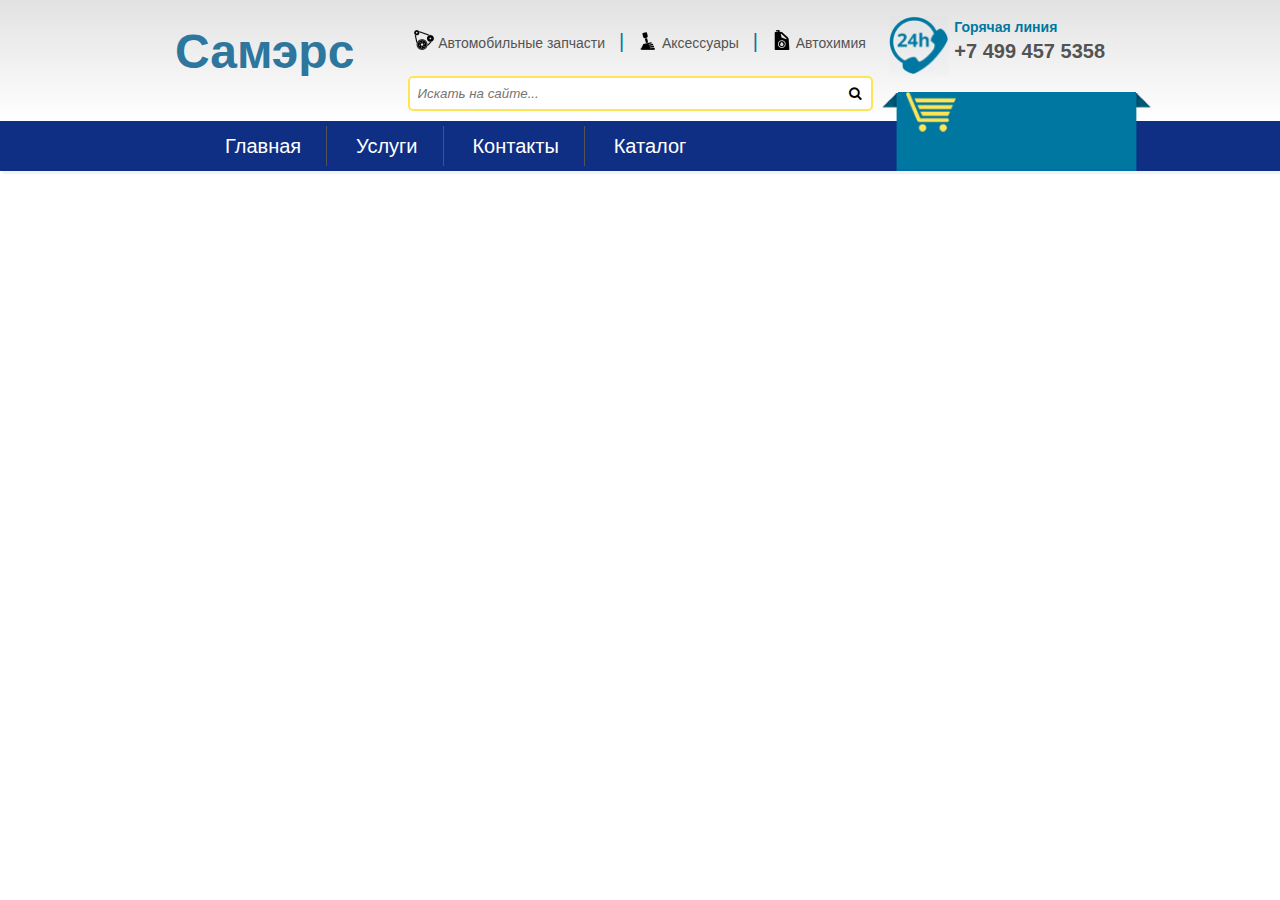
==== samers24/index.html @ 635528ec "sammers24 header" ====
<!DOCTYPE html>
<html lang="en">
<head>
    <meta charset="UTF-8">
    <meta name="viewport" content="width=device-width, initial-scale=1">
    <title>Samers 24 | Главная</title>
    <link rel="stylesheet" type="text/css" href="css/style.css">
    <link rel="stylesheet" type="text/css" href="css/font-awesome.min.css">

</head>
<body>

<div id="header">
    <div class="wrap-header">
        <div class="container">
            <div class="line-company">
                <div class="logo">Самэрс</div>

                <ul class="logo-icon">
                    <li>
                        <img src="image/icon-auto-parts.png">
                        <p>Автомобильные запчасти</p>
                    </li>

                    <li>
                        <img src="image/icon-auto-accessories.png">
                        <p>Аксессуары</p>
                    </li>

                    <li>
                        <img src="image/icon-auto-chemistry.png">
                        <p>Автохимия</p>
                    </li>
                </ul>

                <div class="hot-line">
                    <img src="image/icon-hot-line.png" class="icon-hot-line">
                    <div class="content-hot-line">
                        <div class="title-hot-line">Горячая линия</div>
                        <div class="phone-hot-line">+7 499 457 5358</div>
                    </div>
                </div>
            </div>
            <form action="" method="get" id="searchform">
                <input type="text" placeholder="Искать на сайте...">
                <button type="submit"><i class="fa fa-search"></i></button>
            </form>
            <div class="basket">
                <img src="image/icon-basket.png">
                <p class="total-price-goods"></p>
                <p class="total-count-goods"></p>
            </div>
        </div>
    </div>
    <div id="top-menu">
        <div class="container">
            <ul>
                <li><a href="#">Главная</a></li>
                <li><a href="#">Услуги</a></li>
                <li><a href="#">Контакты</a></li>
                <li><a href="#">Каталог</a></li>
            </ul>
        </div>
    </div>

</div>

<div class="container">

</div>

<div id="footer">

</div>

</body>
</html>
---- samers24/css/style.css ----
/*Common CSS Styles */

*, *:after, *:before {
    box-sizing: border-box;
    padding: 0;
    margin: 0;
    transition: .1s ease-in-out; /* transition */
}
ul {
    list-style: none;
}
a {
    text-decoration: none;
    outline: none;
}
img {
    display: block;
    width: 100%;
}
h1,h2,h3,h4,h5,h6 {
    font-family: 'Playfair Display';
    font-weight: normal;
    letter-spacing: 1px;
}
body {
    font-family: 'Open Sans', arial, sans-serif;
    font-size: 14px;
    line-height: 1;
    color: #535353;
    background: #ffffff;
}
/* Clear */
header:after, .container:after, footer:after, .widget-post-list li:after, #subscribe:after {
    content: "";
    display: table;
    clear: both;
}
/* Width grid */
.container {
    margin: 0 auto;
    width: 100%;
    max-width: 960px;
    padding: 0 15px;
}

/* Htader */
.wrap-header {
    background: #e2e2e2;
    background: linear-gradient(to top, #ffffff, #e2e2e2);
}

#header {
    width: 100%;
    box-shadow: 3px 3px 1px rgba(0,0,0,.05);
    margin-bottom: 30px;
    position: relative;
}
.line-company {
    overflow: hidden;
    padding-top: 10px;
}
.logo {
    font-size: 48px;
    color: #2d769d;
    float: left;
    margin: 18px 30px 0 0;
    font-weight: 600;
}
.logo-icon {
    float: left;
    margin-left: 30px;
}
.logo-icon li {
    display: inline-block;
}

.logo-icon li:nth-child(even):after {
    content: '|';
    margin-left: 10px;
    font-size: 20px;
    color: #0077a0;
}
.logo-icon li:nth-child(even):before {
    content: '|';
    margin-right: 10px;
    font-size: 20px;
    color: #0077a0;
}
.logo-icon li:nth-child(odd):first-child {
    margin-right: 10px;
}
.logo-icon li:nth-child(odd):last-child {
    margin-left: 10px;
}
.logo-icon img {
    width: 20px;
    display: inline-block;
    vertical-align: bottom;
    margin: 20px 0 0 0;
}
.logo-icon p {
    display: inline-block;
}
.hot-line {
    float: right;
}
.icon-hot-line {
    float: left;
    width: 60px;
    margin: 6px 0 0 0;
}
.content-hot-line {
    float: right;
    margin: 10px 0 0 5px;
}
.title-hot-line {
    color: #0077a0;
    font-weight: 600;
}
.phone-hot-line {
    margin-top: 7px;
    font-size: 20px;
    font-weight: 600;
}

/* Search form */
#searchform {
    clear: both;
    text-align: center;
    position: relative;
    margin: 0 0 10px 0;
}
#searchform input {
    width: 50%;
    font-style: italic;
    outline: none;
    color: #9e9e9c;
    padding: 8px;
    border: 2px solid #ffe555;
    -moz-border-radius: 5px;
    -webkit-border-radius: 5px;
    border-radius: 5px;
}
#searchform button {
    position: absolute;
    height: 35px;
    width: 35px;
    border: none;
    background: transparent;
    right: 25%;
}
#searchform input:focus {
    outline: 2px solid #ebebe3;
}

/* Top menu */
#top-menu {
    padding: 5px 0 5px 50px;
    margin: 0 0 20px 0;
    background: #0f2f84;
}
#top-menu li {
    display: inline-block;
    padding: 10px 25px 10px 25px;
    border-right: 1px solid;
}
#top-menu li:last-child {
    border-right: none;
}
#top-menu a {
    color: #ffffff;
    font-size: 20px;
}
#top-menu a:hover {

}

/* Basket */
.basket {
    position: absolute;
    right: 10%;
    bottom: 0px;
    background: url(../image/basket-area.png) no-repeat;
    /* height: 80px; */
    width: 271px;
    height: 79px;
}
.basket img {
    display: block;
    width: 50px;
    margin-left: 25px;
}
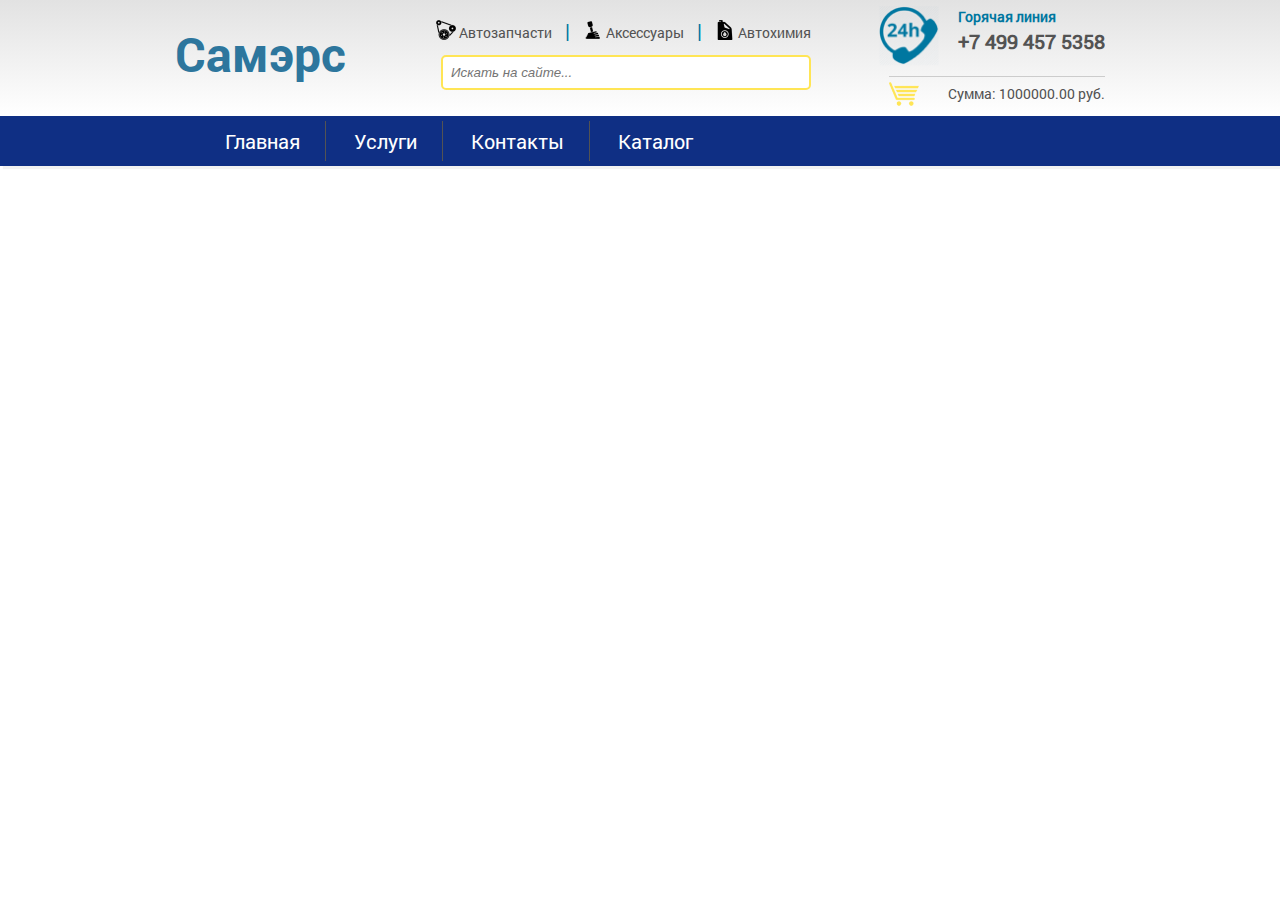
==== commit 28a5811f: "Доделал header без media query" ====
--- a/samers24/index.html
+++ b/samers24/index.html
@@ -5,73 +5,74 @@
     <meta name="viewport" content="width=device-width, initial-scale=1">
     <title>Samers 24 | Главная</title>
     <link rel="stylesheet" type="text/css" href="css/style.css">
-    <link rel="stylesheet" type="text/css" href="css/font-awesome.min.css">
-
+    <link rel="stylesheet" type="text/css" href="css/fonts.css">
+    <script src="https://cdnjs.cloudflare.com/ajax/libs/jquery/2.2.2/jquery.min.js"></script>
 </head>
 <body>
+    <div class="header">
+        <div class="wrap-header">
+            <div class="container">
+                <a class="logo" href="/">Самэрс</a>
+                <div class="logo-icon-search">
+                    <ul class="logo-icon">
+                        <li>
+                            <img src="image/icon-auto-parts.png">
+                            <p>Автозапчасти</p>
+                        </li>
 
-<div id="header">
-    <div class="wrap-header">
-        <div class="container">
-            <div class="line-company">
-                <div class="logo">Самэрс</div>
+                        <li>
+                            <img src="image/icon-auto-accessories.png">
+                            <p>Аксессуары</p>
+                        </li>
 
-                <ul class="logo-icon">
-                    <li>
-                        <img src="image/icon-auto-parts.png">
-                        <p>Автомобильные запчасти</p>
-                    </li>
-
-                    <li>
-                        <img src="image/icon-auto-accessories.png">
-                        <p>Аксессуары</p>
-                    </li>
-
-                    <li>
-                        <img src="image/icon-auto-chemistry.png">
-                        <p>Автохимия</p>
-                    </li>
-                </ul>
-
-                <div class="hot-line">
-                    <img src="image/icon-hot-line.png" class="icon-hot-line">
-                    <div class="content-hot-line">
-                        <div class="title-hot-line">Горячая линия</div>
-                        <div class="phone-hot-line">+7 499 457 5358</div>
+                        <li>
+                            <img src="image/icon-auto-chemistry.png">
+                            <p>Автохимия</p>
+                        </li>
+                    </ul>
+                    <form action="" method="get" id="searchform">
+                        <input type="text" placeholder="Искать на сайте...">
+                        <button type="submit"><i class="fa fa-search"></i></button>
+                    </form>
+                </div>
+                <div class="hotline-basket">
+                    <div class="hot-line">
+                        <img src="image/icon-hot-line.png" class="icon-hot-line">
+                        <div class="content-hot-line">
+                            <div class="title-hot-line">Горячая линия</div>
+                            <div class="phone-hot-line">+7 499 457 5358</div>
+                        </div>
+                    </div>
+                    <div class="basket">
+                        <img src="image/icon-basket.png">
+                        <div class="content-basket">
+                            <div class="basket-price"><span>Сумма: </span>1000000.00 руб.</div>
+                        </div>
                     </div>
                 </div>
             </div>
-            <form action="" method="get" id="searchform">
-                <input type="text" placeholder="Искать на сайте...">
-                <button type="submit"><i class="fa fa-search"></i></button>
-            </form>
-            <div class="basket">
-                <img src="image/icon-basket.png">
-                <p class="total-price-goods"></p>
-                <p class="total-count-goods"></p>
+        </div>
+
+        <div id="top-menu">
+            <div class="container">
+                <ul>
+                    <li><a href="#">Главная</a></li>
+                    <li><a href="#">Услуги</a></li>
+                    <li><a href="#">Контакты</a></li>
+                    <li><a href="#">Каталог</a></li>
+                </ul>
             </div>
         </div>
     </div>
-    <div id="top-menu">
-        <div class="container">
-            <ul>
-                <li><a href="#">Главная</a></li>
-                <li><a href="#">Услуги</a></li>
-                <li><a href="#">Контакты</a></li>
-                <li><a href="#">Каталог</a></li>
-            </ul>
-        </div>
+
+    <div class="content">
+
     </div>
 
-</div>
+    <div class="footer">
 
-<div class="container">
+    </div>
 
-</div>
-
-<div id="footer">
-
-</div>
 
 </body>
 </html>--- a/samers24/css/style.css
+++ b/samers24/css/style.css
@@ -18,12 +18,12 @@
     width: 100%;
 }
 h1,h2,h3,h4,h5,h6 {
-    font-family: 'Playfair Display';
+    font-family: "RobotoRegular";
     font-weight: normal;
     letter-spacing: 1px;
 }
 body {
-    font-family: 'Open Sans', arial, sans-serif;
+    font-family: "RobotoRegular";
     font-size: 14px;
     line-height: 1;
     color: #535353;
@@ -44,30 +44,29 @@
 }
 
 /* Htader */
+.header {
+    width: 100%;
+    box-shadow: 3px 3px 1px rgba(0,0,0,.05);
+    margin-bottom: 30px;
+    position: relative;
+}
 .wrap-header {
     background: #e2e2e2;
     background: linear-gradient(to top, #ffffff, #e2e2e2);
 }
-
-#header {
-    width: 100%;
-    box-shadow: 3px 3px 1px rgba(0,0,0,.05);
-    margin-bottom: 30px;
-    position: relative;
-}
-.line-company {
-    overflow: hidden;
-    padding-top: 10px;
-}
 .logo {
+    font-family: "RobotoBold";
     font-size: 48px;
     color: #2d769d;
     float: left;
-    margin: 18px 30px 0 0;
+    margin: 30px 30px 0 0;
     font-weight: 600;
 }
+.logo-icon-search {
+    float: left;
+    margin-left: 30px;
+}
 .logo-icon {
-    float: left;
     margin-left: 30px;
 }
 .logo-icon li {
@@ -101,37 +100,19 @@
 .logo-icon p {
     display: inline-block;
 }
-.hot-line {
+
+.hotline-basket {
     float: right;
 }
-.icon-hot-line {
-    float: left;
-    width: 60px;
-    margin: 6px 0 0 0;
-}
-.content-hot-line {
-    float: right;
-    margin: 10px 0 0 5px;
-}
-.title-hot-line {
-    color: #0077a0;
-    font-weight: 600;
-}
-.phone-hot-line {
-    margin-top: 7px;
-    font-size: 20px;
-    font-weight: 600;
-}
-
 /* Search form */
 #searchform {
     clear: both;
     text-align: center;
     position: relative;
-    margin: 0 0 10px 0;
+    margin: 15px 0 10px 35px;
 }
 #searchform input {
-    width: 50%;
+    width: 100%;
     font-style: italic;
     outline: none;
     color: #9e9e9c;
@@ -147,10 +128,51 @@
     width: 35px;
     border: none;
     background: transparent;
-    right: 25%;
+    right: 0;
+    bottom: 0;
 }
 #searchform input:focus {
     outline: 2px solid #ebebe3;
+}
+
+/*Hot line*/
+.hot-line {
+    overflow: hidden;
+}
+
+.icon-hot-line {
+    float: left;
+    width: 60px;
+    margin: 6px 10px 0 0;
+}
+.content-hot-line {
+    float: right;
+    margin: 10px 0 0 5px;
+}
+.title-hot-line {
+    color: #0077a0;
+    font-weight: 600;
+}
+.phone-hot-line {
+    margin-top: 7px;
+    font-size: 20px;
+    font-weight: 600;
+}
+
+/* Basket */
+.basket {
+    overflow: hidden;
+    margin: 10px 0 10px 10px;
+    border-top: 1px solid #ccc;
+    padding-top: 5px;
+}
+.basket img {
+    float: left;
+    width: 30px;
+}
+.content-basket {
+    float: left;
+    margin: 5px 0 0 29px;
 }
 
 /* Top menu */
@@ -172,25 +194,42 @@
     font-size: 20px;
 }
 #top-menu a:hover {
-
-}
-
-/* Basket */
-.basket {
+    color: #ffe267;
+    border-bottom: 2px solid;
+}
+/* кнопка переключения меню, появляющаяся при ширине 768px */
+.nav-toggle {
+    display: none;
+    position: relative;
+    float: right;
+    width: 40px;
+    height: 40px;
+    margin-left: 20px;
+    background: #ef5a42;
+    cursor: pointer;
+}
+.nav-toggle span {
+    display: block;
     position: absolute;
-    right: 10%;
-    bottom: 0px;
-    background: url(../image/basket-area.png) no-repeat;
-    /* height: 80px; */
-    width: 271px;
-    height: 79px;
-}
-.basket img {
+    top: 19px;
+    left: 8px;
+    right: 8px;
+    height: 2px;
+    background: white;
+}
+.nav-toggle span:before, .nav-toggle span:after {
+    content: "";
+    position: absolute;
     display: block;
-    width: 50px;
-    margin-left: 25px;
-}
-
-
-
-
+    left: 0;
+    width: 100%;
+    height: 2px;
+    background: white;
+}
+.nav-toggle span:before {
+    top: -10px;
+}
+.nav-toggle span:after{
+    bottom: -10px;
+}
+
--- a/samers24/css/fonts.css
+++ b/samers24/css/fonts.css
@@ -0,0 +1,39 @@
+@font-face {
+    font-family: "RobotoRegular";
+    src: url("../fonts/RobotoRegular/RobotoRegular.eot");
+    src: url("../fonts/RobotoRegular/RobotoRegular.eot?#iefix")format("embedded-opentype"),
+    url("../fonts/RobotoRegular/RobotoRegular.woff") format("woff"),
+    url("../fonts/RobotoRegular/RobotoRegular.ttf") format("truetype");
+    font-style: normal;
+    font-weight: normal;
+}
+
+@font-face {
+    font-family: "RobotoLight";
+    src: url("../fonts/RobotoLight/RobotoLight.eot");
+    src: url("../fonts/RobotoLight/RobotoLight.eot?#iefix")format("embedded-opentype"),
+    url("../fonts/RobotoLight/RobotoLight.woff") format("woff"),
+    url("../fonts/RobotoLight/RobotoLight.ttf") format("truetype");
+    font-style: normal;
+    font-weight: normal;
+}
+
+@font-face {
+    font-family: "RobotoMedium";
+    src: url("../fonts/RobotoMedium/RobotoMedium.eot");
+    src: url("../fonts/RobotoMedium/RobotoMedium.eot?#iefix")format("embedded-opentype"),
+    url("../fonts/RobotoMedium/RobotoMedium.woff") format("woff"),
+    url("../fonts/RobotoMedium/RobotoMedium.ttf") format("truetype");
+    font-style: normal;
+    font-weight: normal;
+}
+
+@font-face {
+    font-family: "RobotoBold";
+    src: url("../fonts/RobotoBold/RobotoBold.eot");
+    src: url("../fonts/RobotoBold/RobotoBold.eot?#iefix")format("embedded-opentype"),
+    url("../fonts/RobotoBold/RobotoBold.woff") format("woff"),
+    url("../fonts/RobotoBold/RobotoBold.ttf") format("truetype");
+    font-style: normal;
+    font-weight: normal;
+}